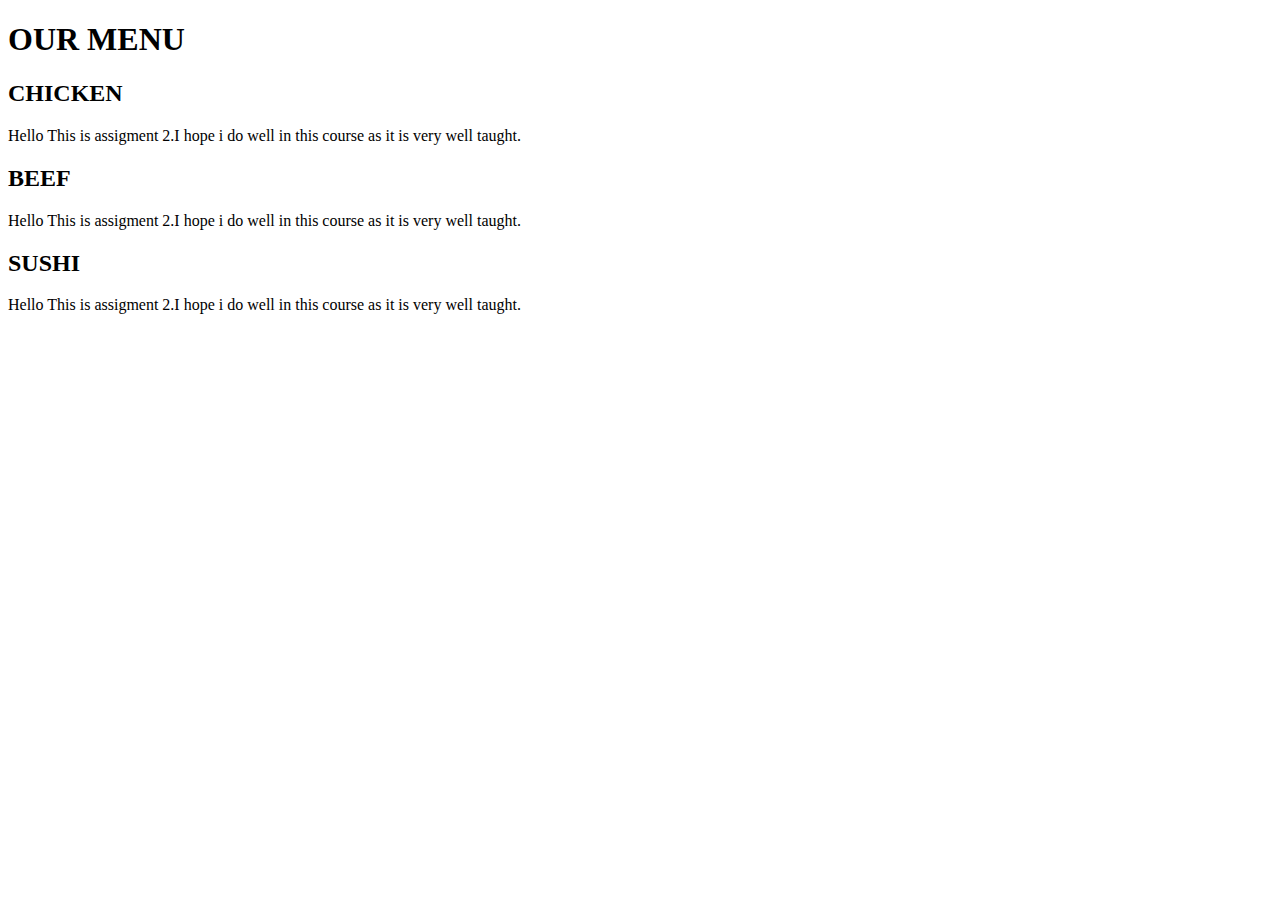
==== mod-2/index.html @ a7d6fcb7 "My" ====
<!DOCTYPE html>
<html>
<head>
	<meta charset="utf-8">
	<meta http-equiv="X-UA-Compatible" content="IE=edge">
	<meta name="viewport" content="width=device-width, initial-scale=1">

	<title>SOL</title>
  <link rel="stylesheet" type="text/css" href="css/styles.css">
  </head>
<body>
	<h1>OUR MENU</h1>
<div class="row">
  <div class="col-lg-3 col-md-6 col-sm-12">
  	<section id="chicken">
  		<h2>
  			CHICKEN
  		</h2>
  		<p>Hello This is assigment 2.I hope i do well in this course as it is very well taught.</p>
  	</section>
  	
  </div>
  <div class="col-lg-3 col-md-6 col-sm-12">
  	<section id="beef">
  		<h2>
  			BEEF
  		</h2>
  		<p>Hello This is assigment 2.I hope i do well in this course as it is very well taught.</p>
  	</section>
  </div>
  <div class="col-lg-3 col-md-12 col-sm-12">
  	<section id="sushi">
  		<h2>
  			SUSHI
  		</h2>
  		<p>Hello This is assigment 2.I hope i do well in this course as it is very well taught.</p>
  	</section>
  </div>



</div>
</body>
</html>
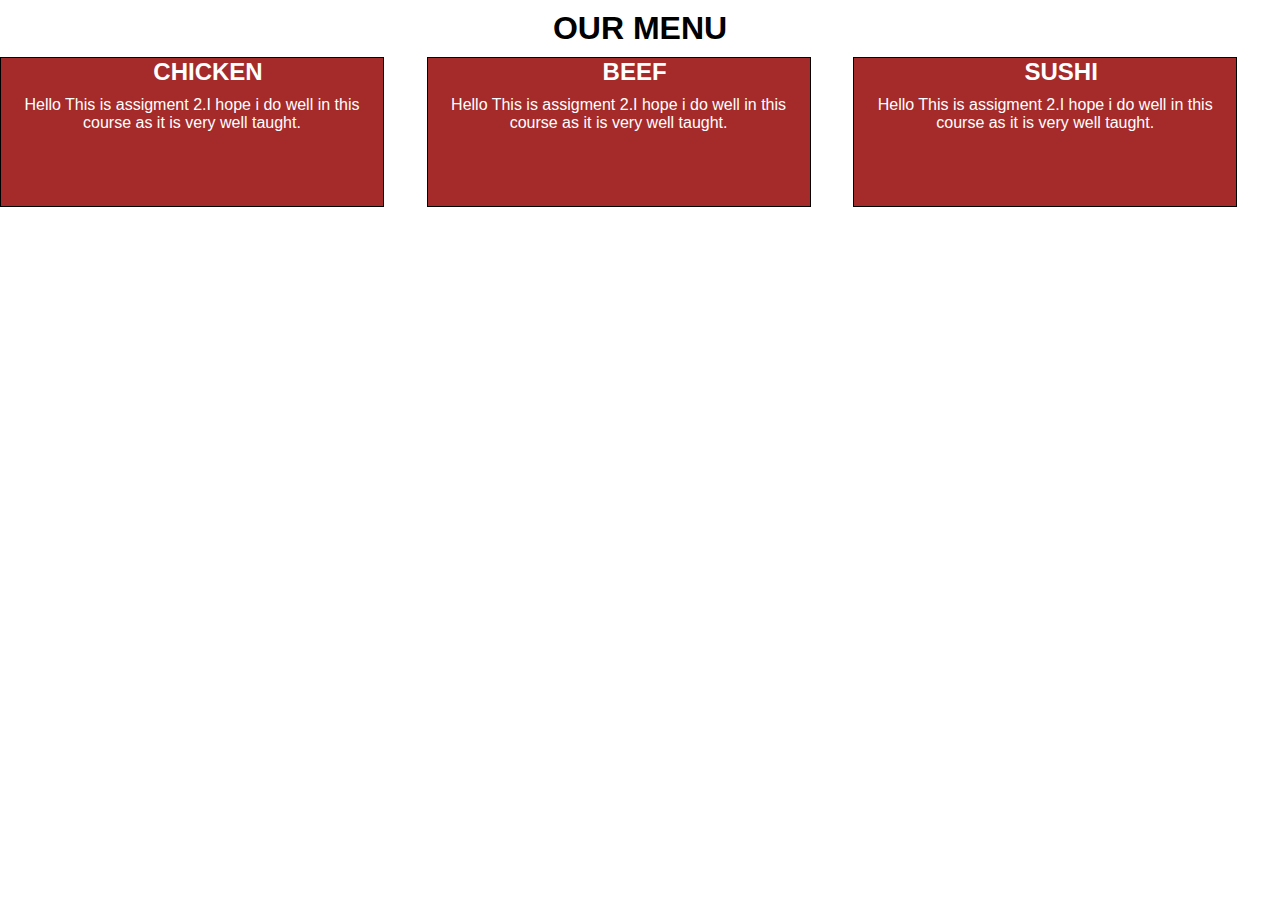
==== commit 9732a89f: "index" ====
--- a/mod-2/index.html
+++ b/mod-2/index.html
@@ -6,7 +6,7 @@
 	<meta name="viewport" content="width=device-width, initial-scale=1">
 
 	<title>SOL</title>
-  <link rel="stylesheet" type="text/css" href="css/styles.css">
+  <link rel="stylesheet" type="text/css" href="css/style.css">
   </head>
 <body>
 	<h1>OUR MENU</h1>
--- a/mod-2/css/style.css
+++ b/mod-2/css/style.css
@@ -0,0 +1,59 @@
+/* myStyle.css */
+* {
+  box-sizing: border-box;
+  padding: 0;
+  margin: 0;
+font-family: Ariel, Helvetica, sans-serif;
+}
+h1{
+	margin: 10px;
+	text-align: center;
+}
+
+p{
+	margin-top: 10px;
+}
+h2{
+	position: relative;
+	top: 0;
+	left: 16px;
+	
+}
+
+body{
+	/*font-size: 18px;*/
+	text-align: center;
+}
+section{
+  border: 1px solid black;
+  background-color: #A52A2A;
+  width: 90%;
+  height: 150px;
+  color: white;
+
+}
+
+@media (min-width: 992px) {
+   .col-lg-3 {
+    float: left;
+  
+  }
+  .col-lg-3 {
+    width: 33.33%;
+  }
+  @media (min-width: 768px) and (max-width: 991px) {
+	.col-md-6{
+		width: 50%;
+		float: left;
+	}
+
+	.col-md-12 {
+		width: 25%;
+		float: left;	
+	}
+}
+  @media (max-width: 767px) {
+.col-sm-12{
+	width: 100%;
+	float: left;
+}